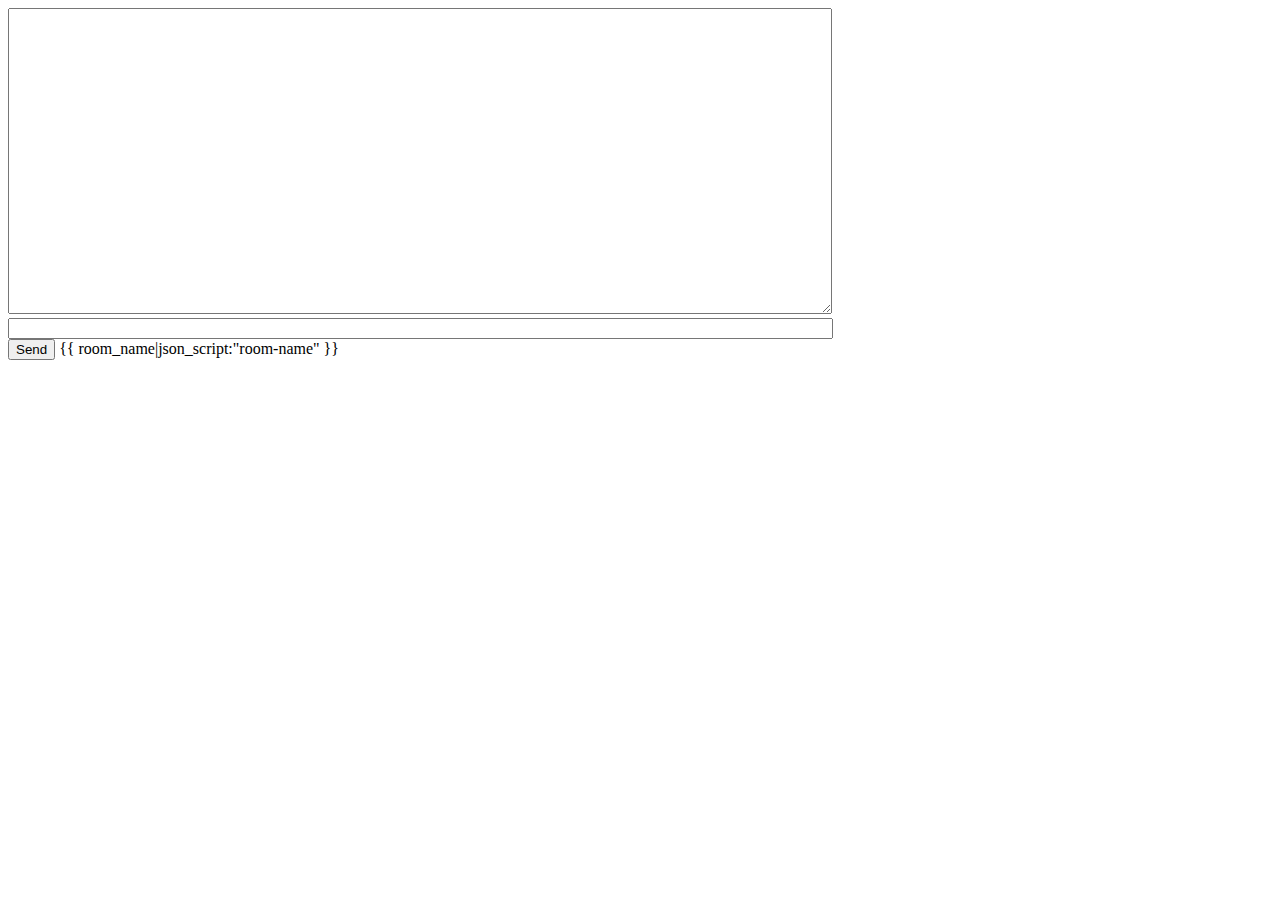
==== Templates/chat.html @ eb145434 "Add New App in Project" ====
<!DOCTYPE html>
<html>
<head>
    <meta charset="utf-8"/>
    <title>Chat Room</title>
</head>
<body>
    <textarea id="chat-log" cols="100" rows="20"></textarea><br>
    <input id="chat-message-input" type="text" size="100"><br>
    <input id="chat-message-submit" type="button" value="Send">
    {{ room_name|json_script:"room-name" }}
    <script>
        const roomName = JSON.parse(document.getElementById('room-name').textContent);

        const chatSocket = new WebSocket(
            'ws://'
            + window.location.host
            + '/ws/chat/'
            + roomName
            + '/'
        );

        chatSocket.onmessage = function(e) {
            const data = JSON.parse(e.data);
            document.querySelector('#chat-log').value += (data.message + '\n');
        };

        chatSocket.onclose = function(e) {
            console.error('Chat socket closed unexpectedly');
        };

        document.querySelector('#chat-message-input').focus();
        document.querySelector('#chat-message-input').onkeyup = function(e) {
            if (e.key === 'Enter') {  // enter, return
                document.querySelector('#chat-message-submit').click();
            }
        };

        document.querySelector('#chat-message-submit').onclick = function(e) {
            const messageInputDom = document.querySelector('#chat-message-input');
            const message = messageInputDom.value;
            chatSocket.send(JSON.stringify({
                'message': message
            }));
            messageInputDom.value = '';
        };
    </script>
</body>
</html>
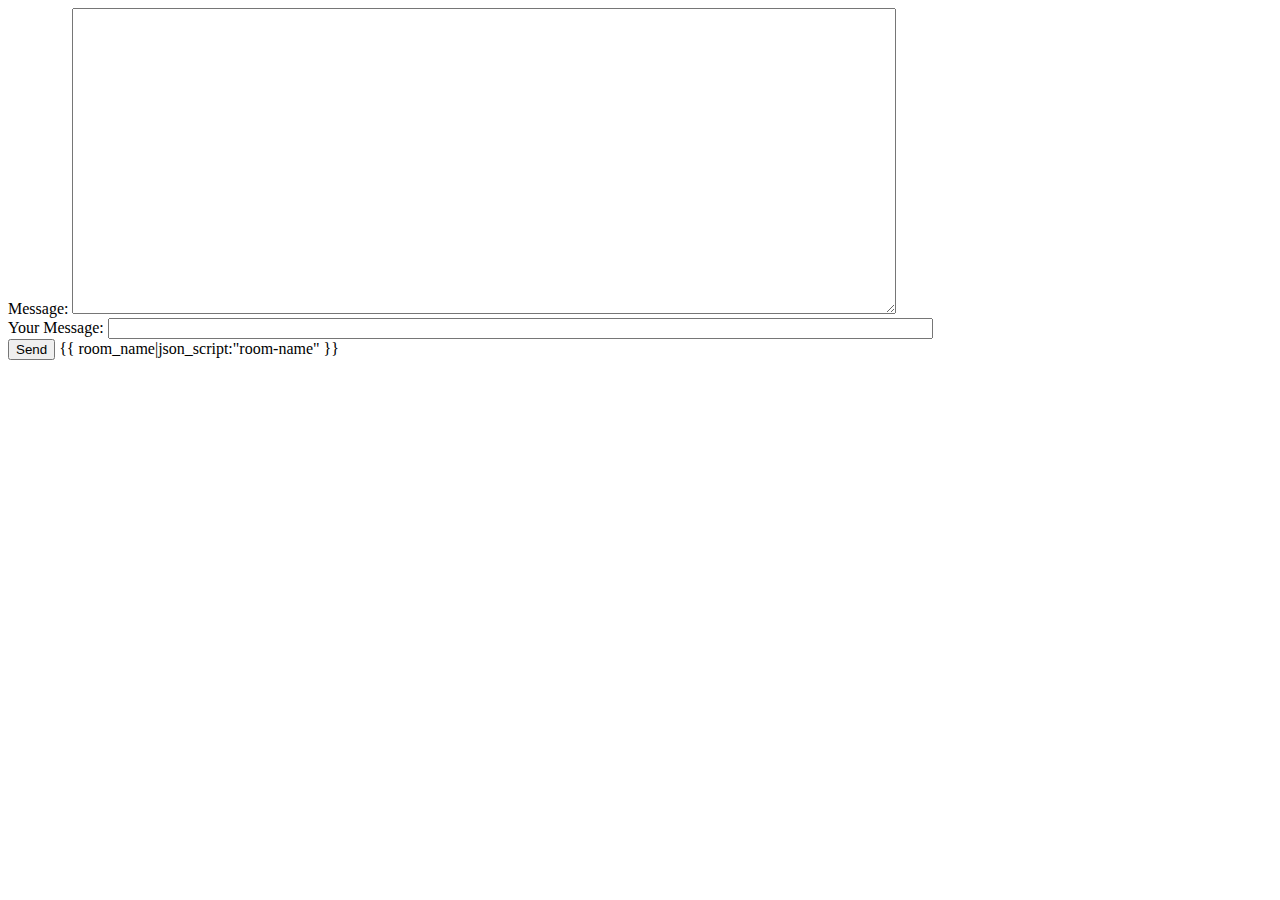
==== commit c872fcac: "Completed Through Sync MEthod" ====
--- a/Templates/chat.html
+++ b/Templates/chat.html
@@ -5,8 +5,8 @@
     <title>Chat Room</title>
 </head>
 <body>
-    <textarea id="chat-log" cols="100" rows="20"></textarea><br>
-    <input id="chat-message-input" type="text" size="100"><br>
+    Message: <textarea id="chat-log" cols="100" rows="20"></textarea><br>
+    Your Message: <input id="chat-message-input" type="text" size="100"><br>
     <input id="chat-message-submit" type="button" value="Send">
     {{ room_name|json_script:"room-name" }}
     <script>
@@ -27,6 +27,7 @@
 
         chatSocket.onclose = function(e) {
             console.error('Chat socket closed unexpectedly');
+            console.error(e);
         };
 
         document.querySelector('#chat-message-input').focus();
